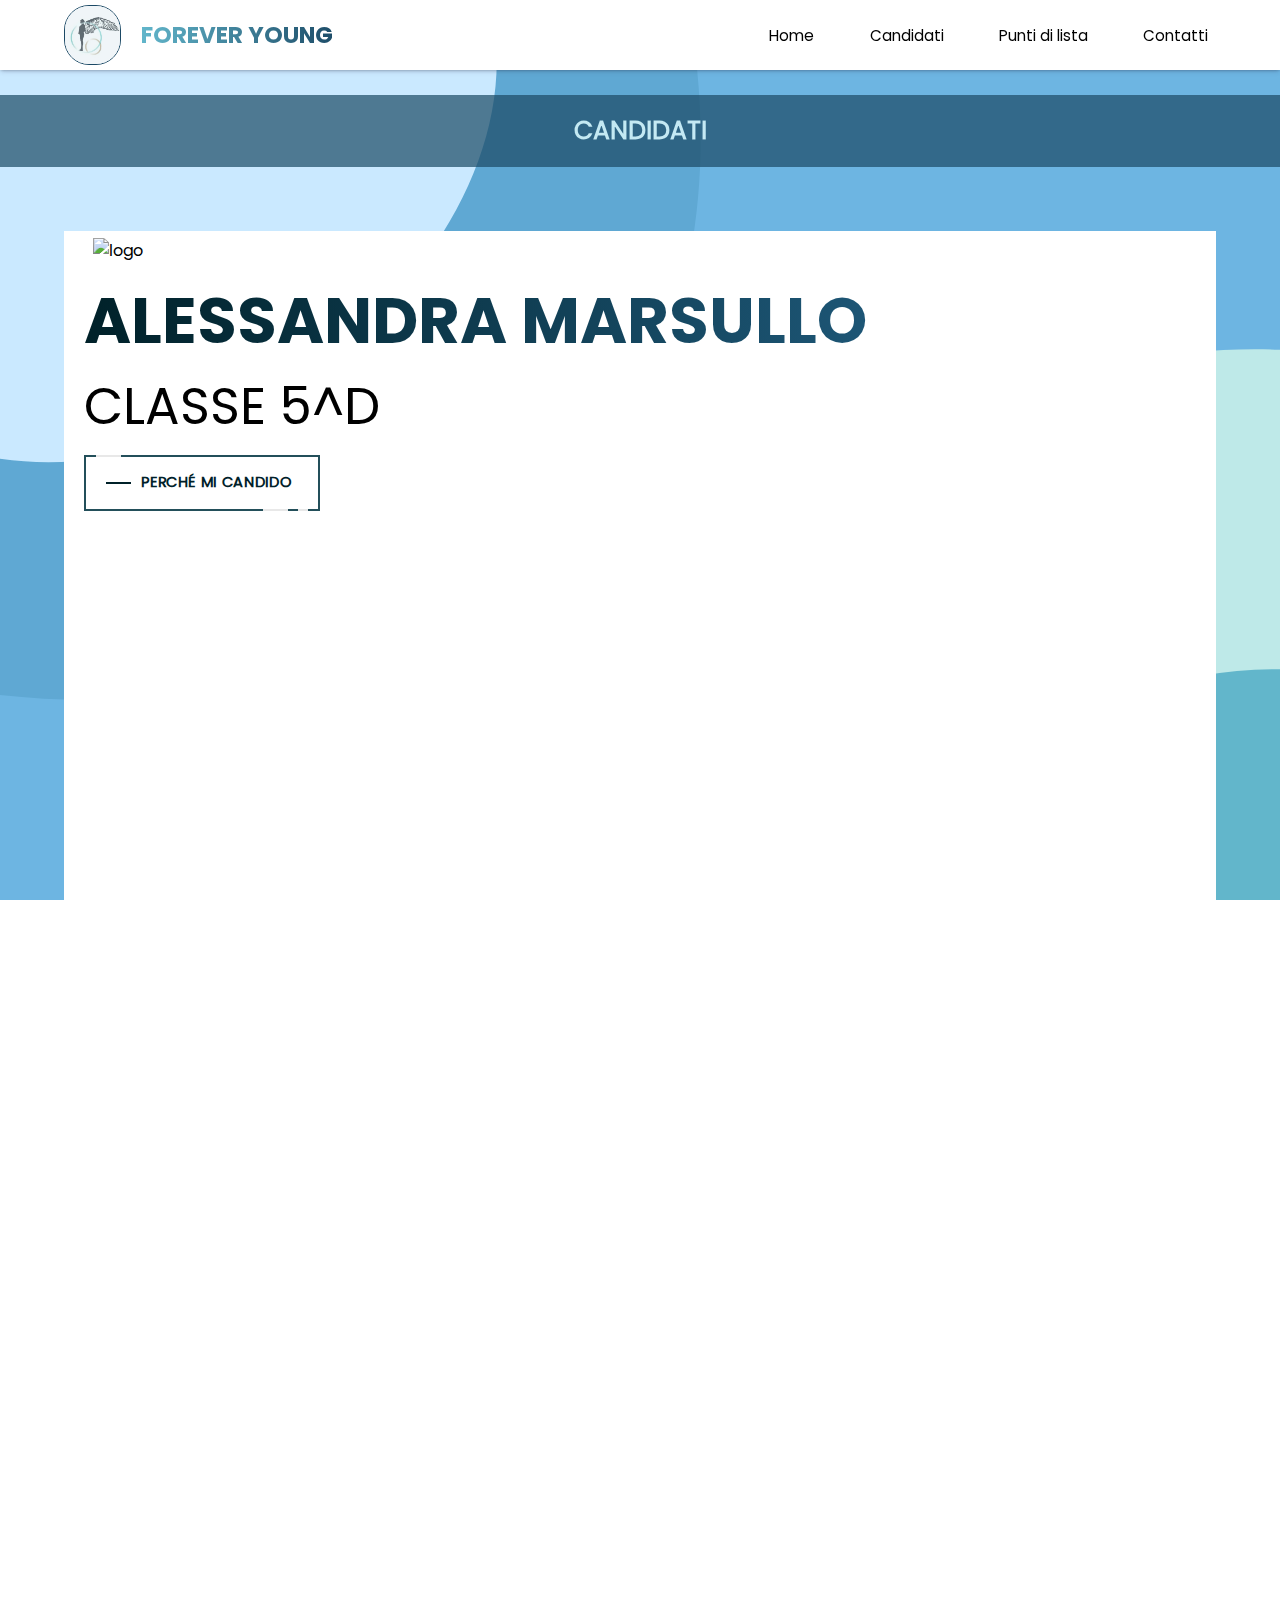
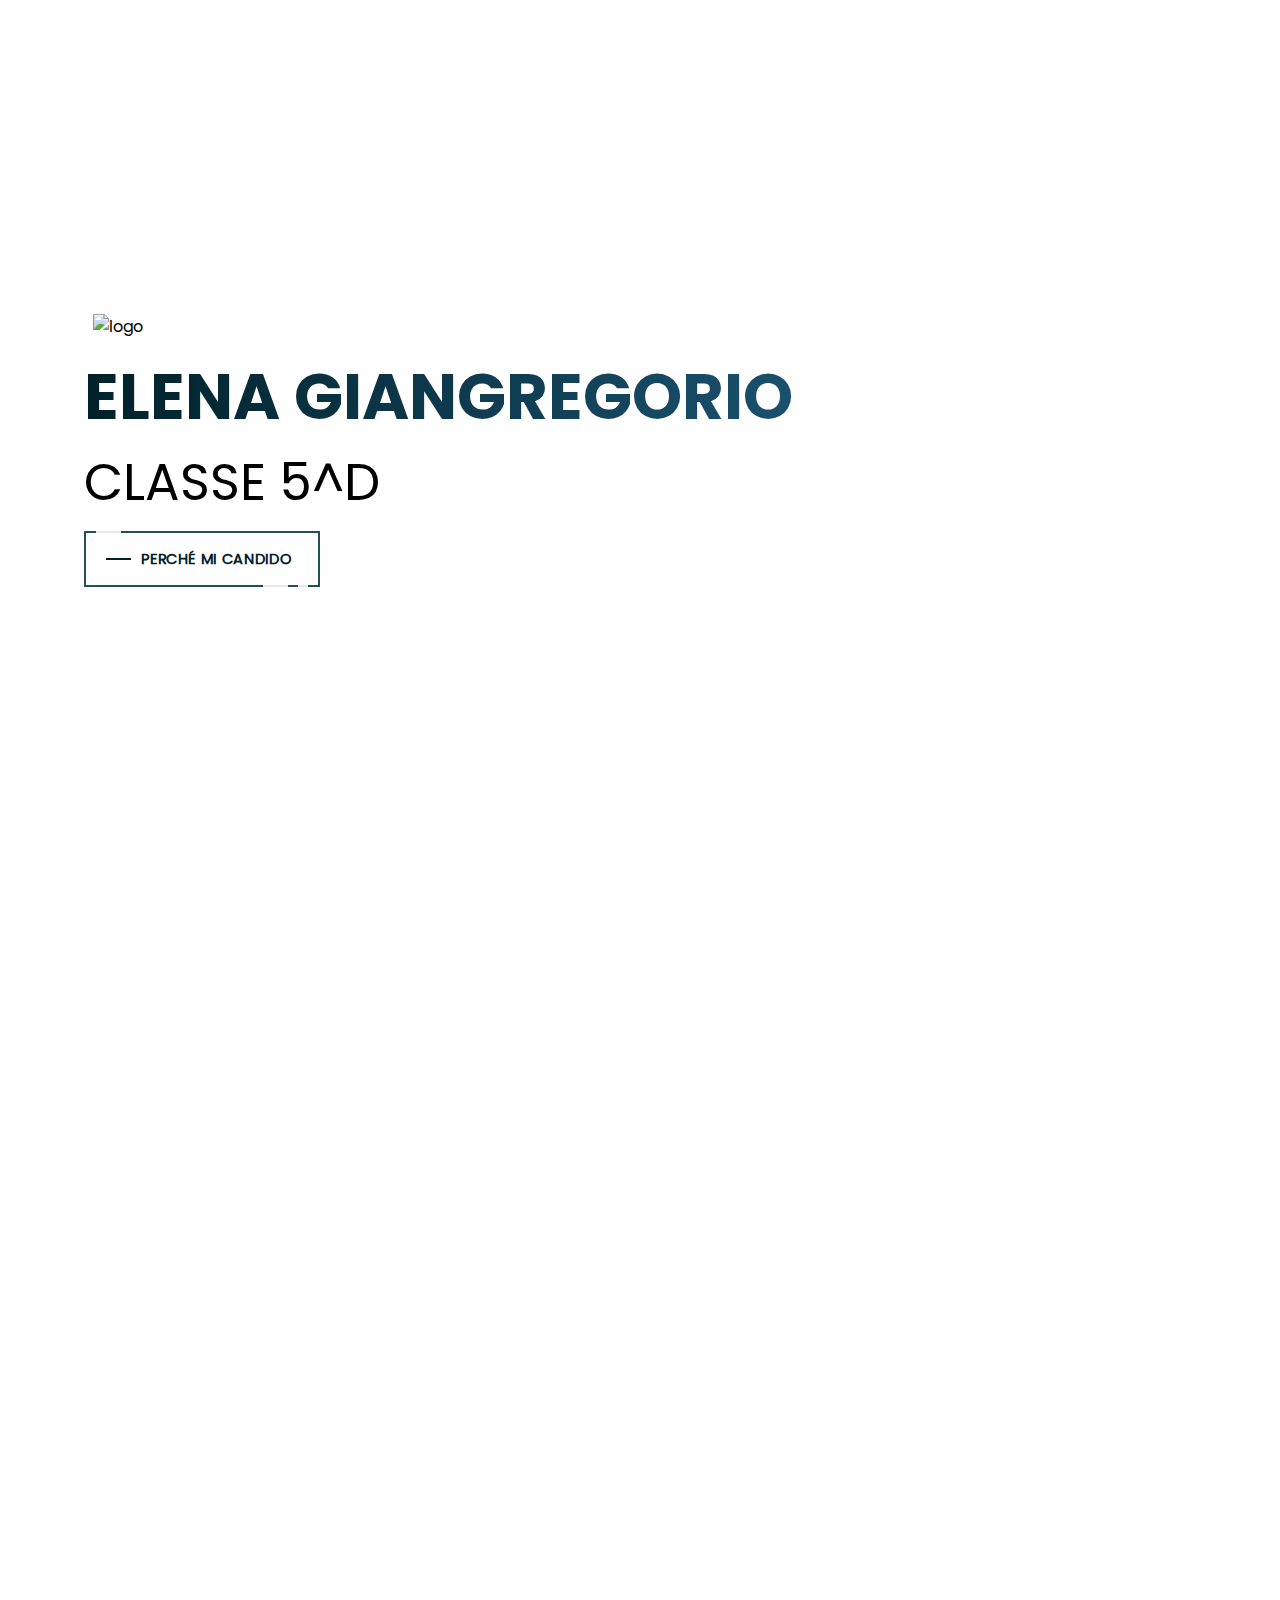
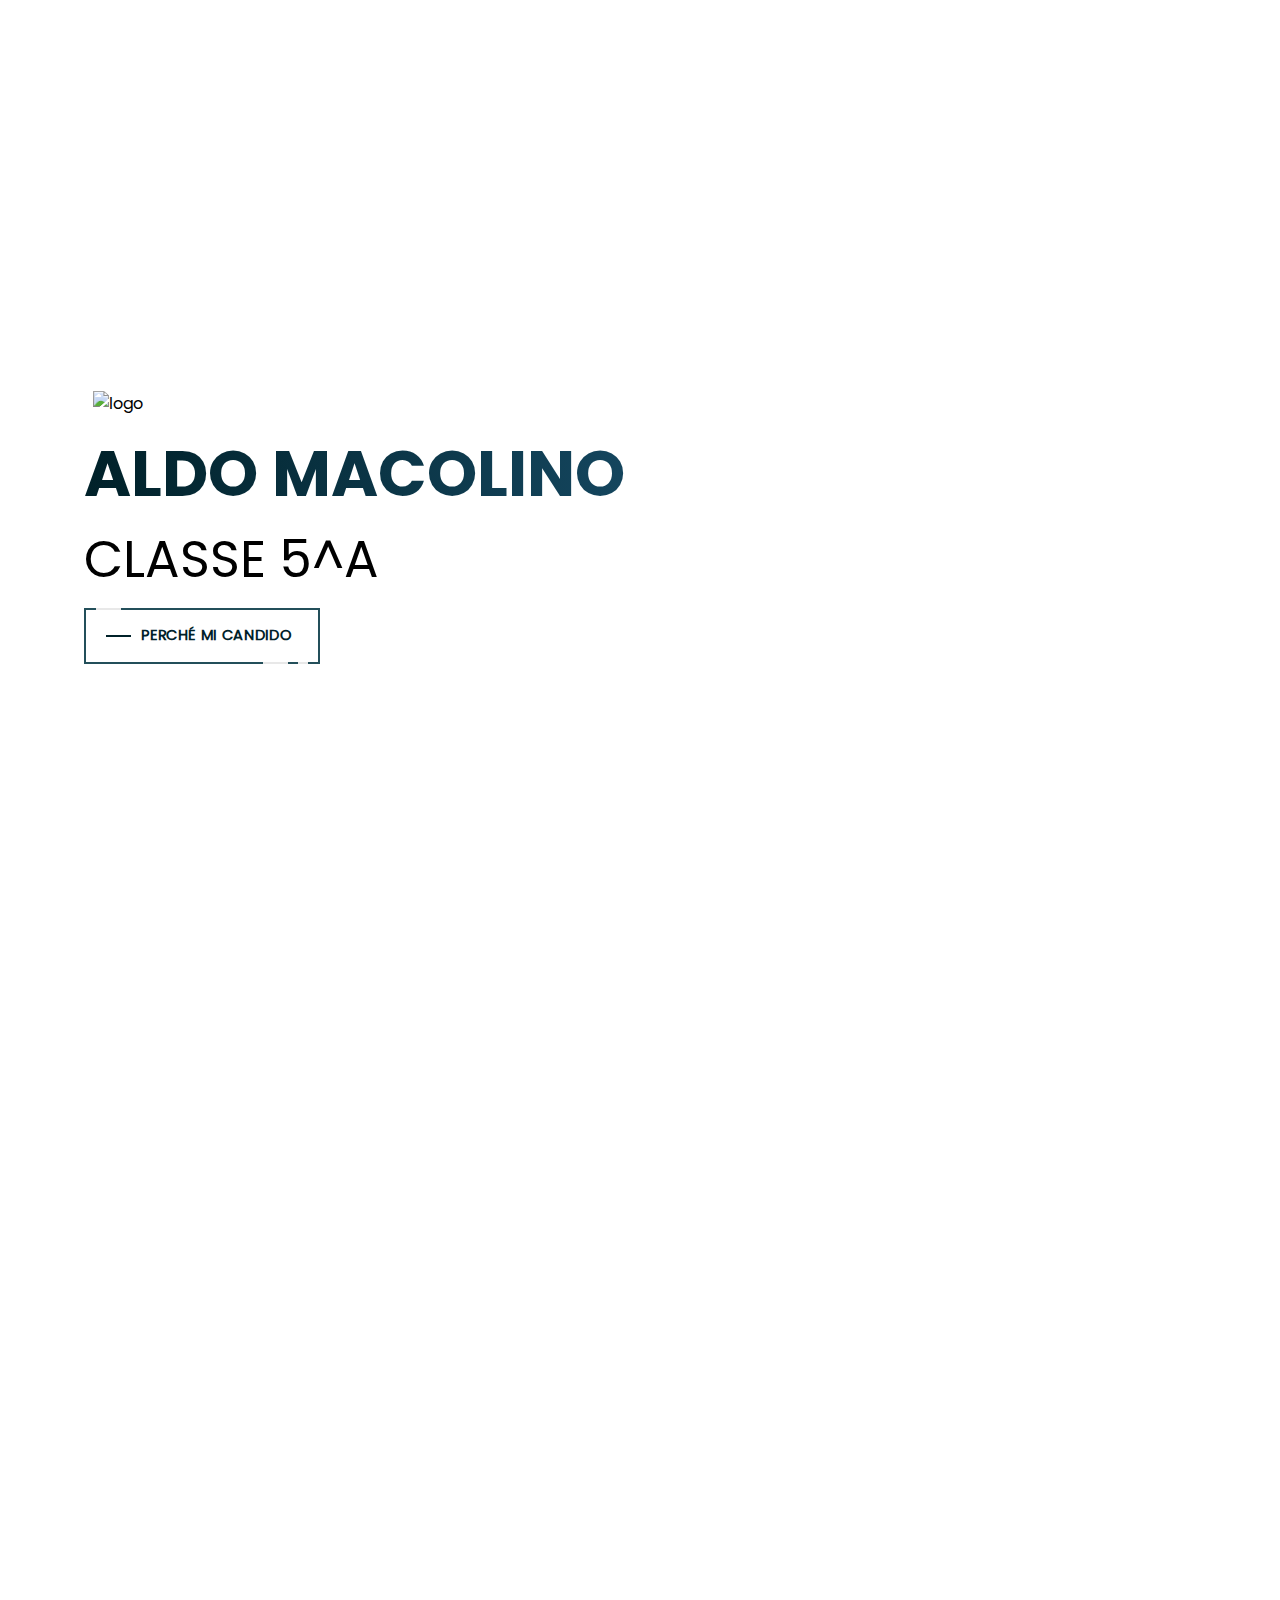
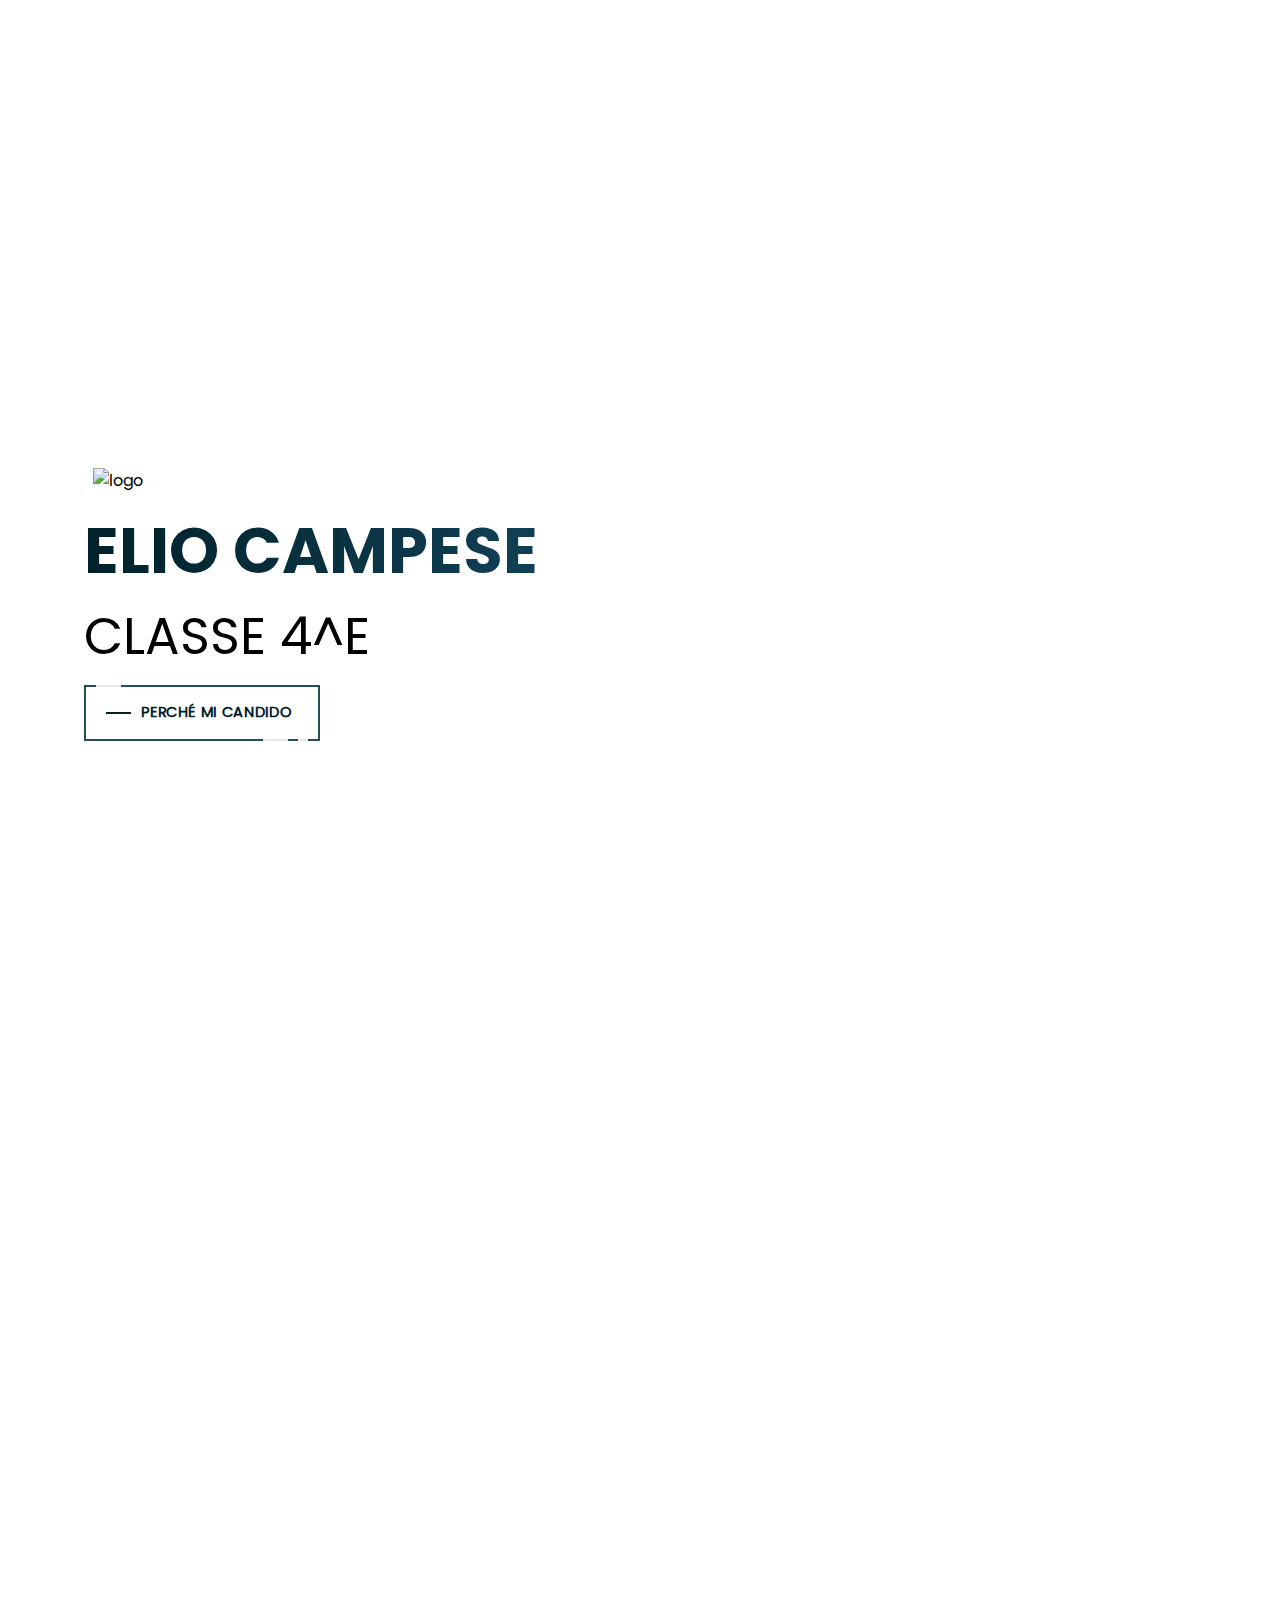
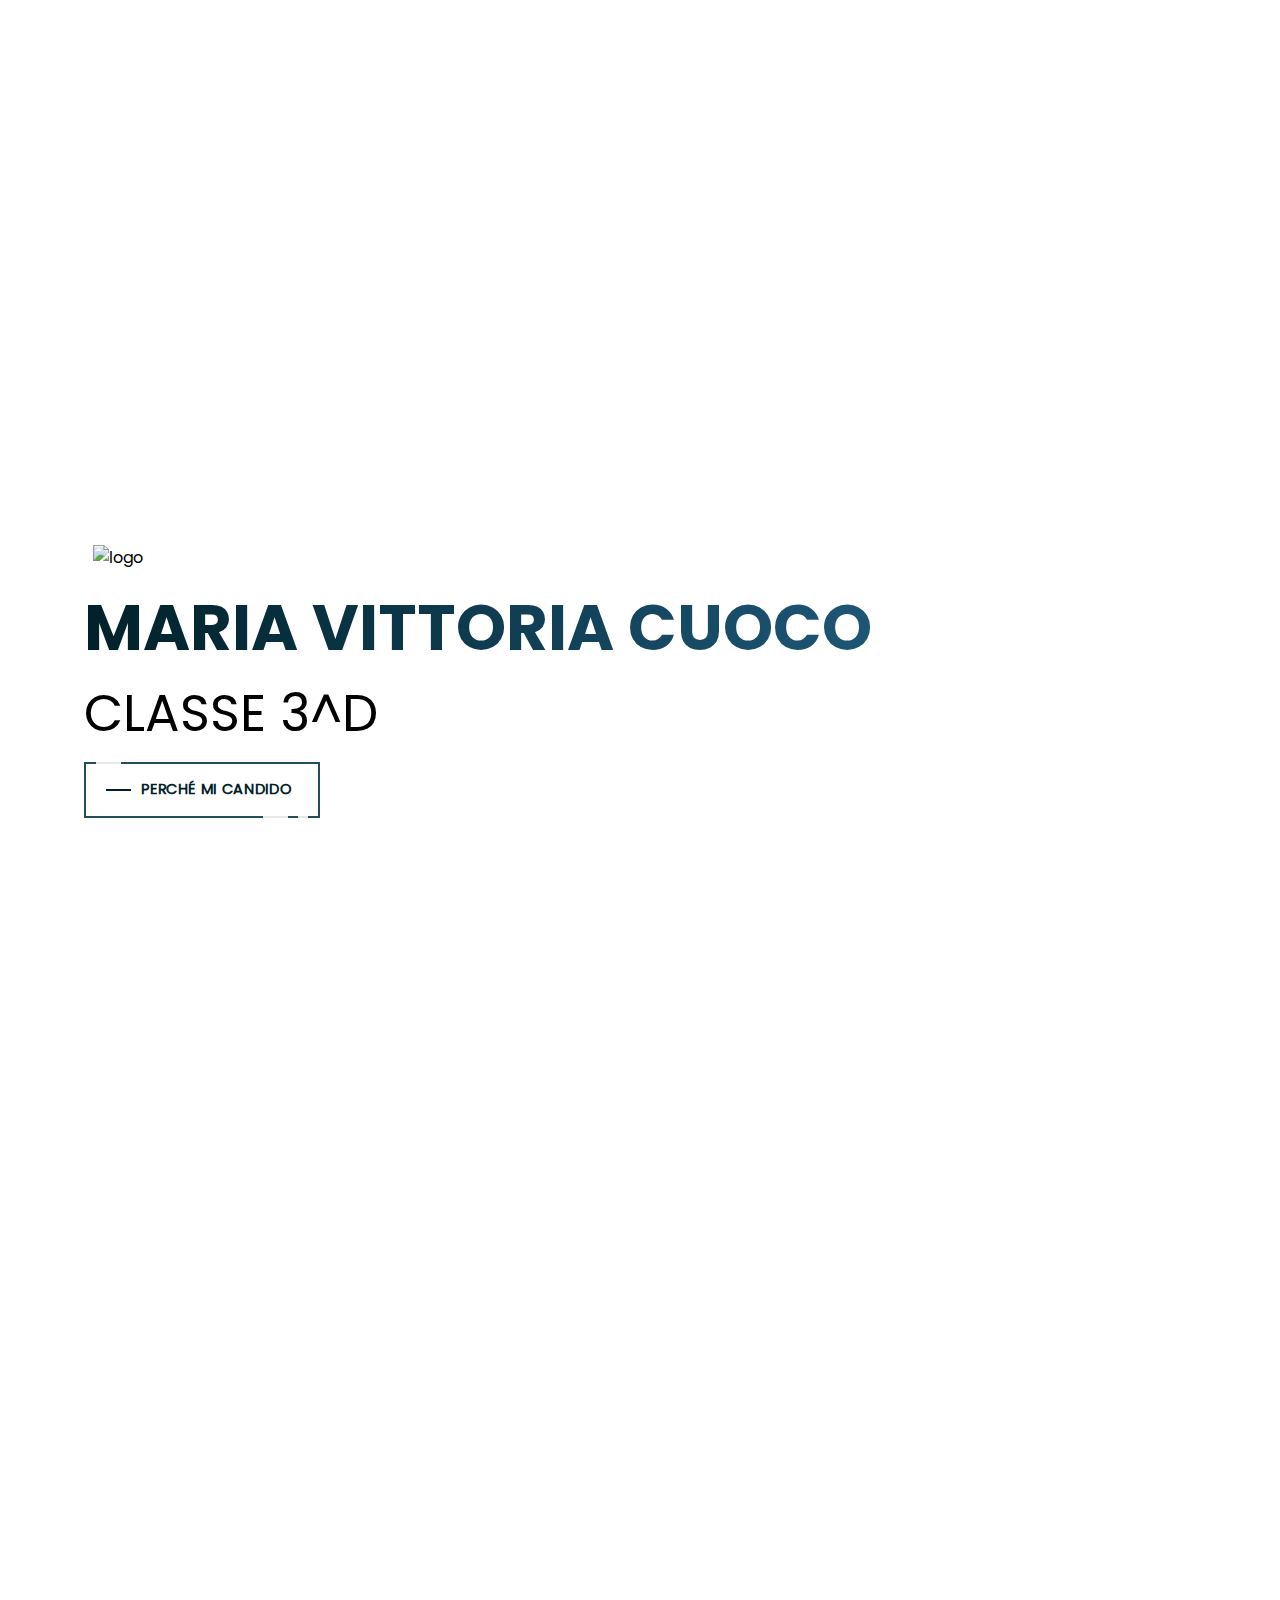
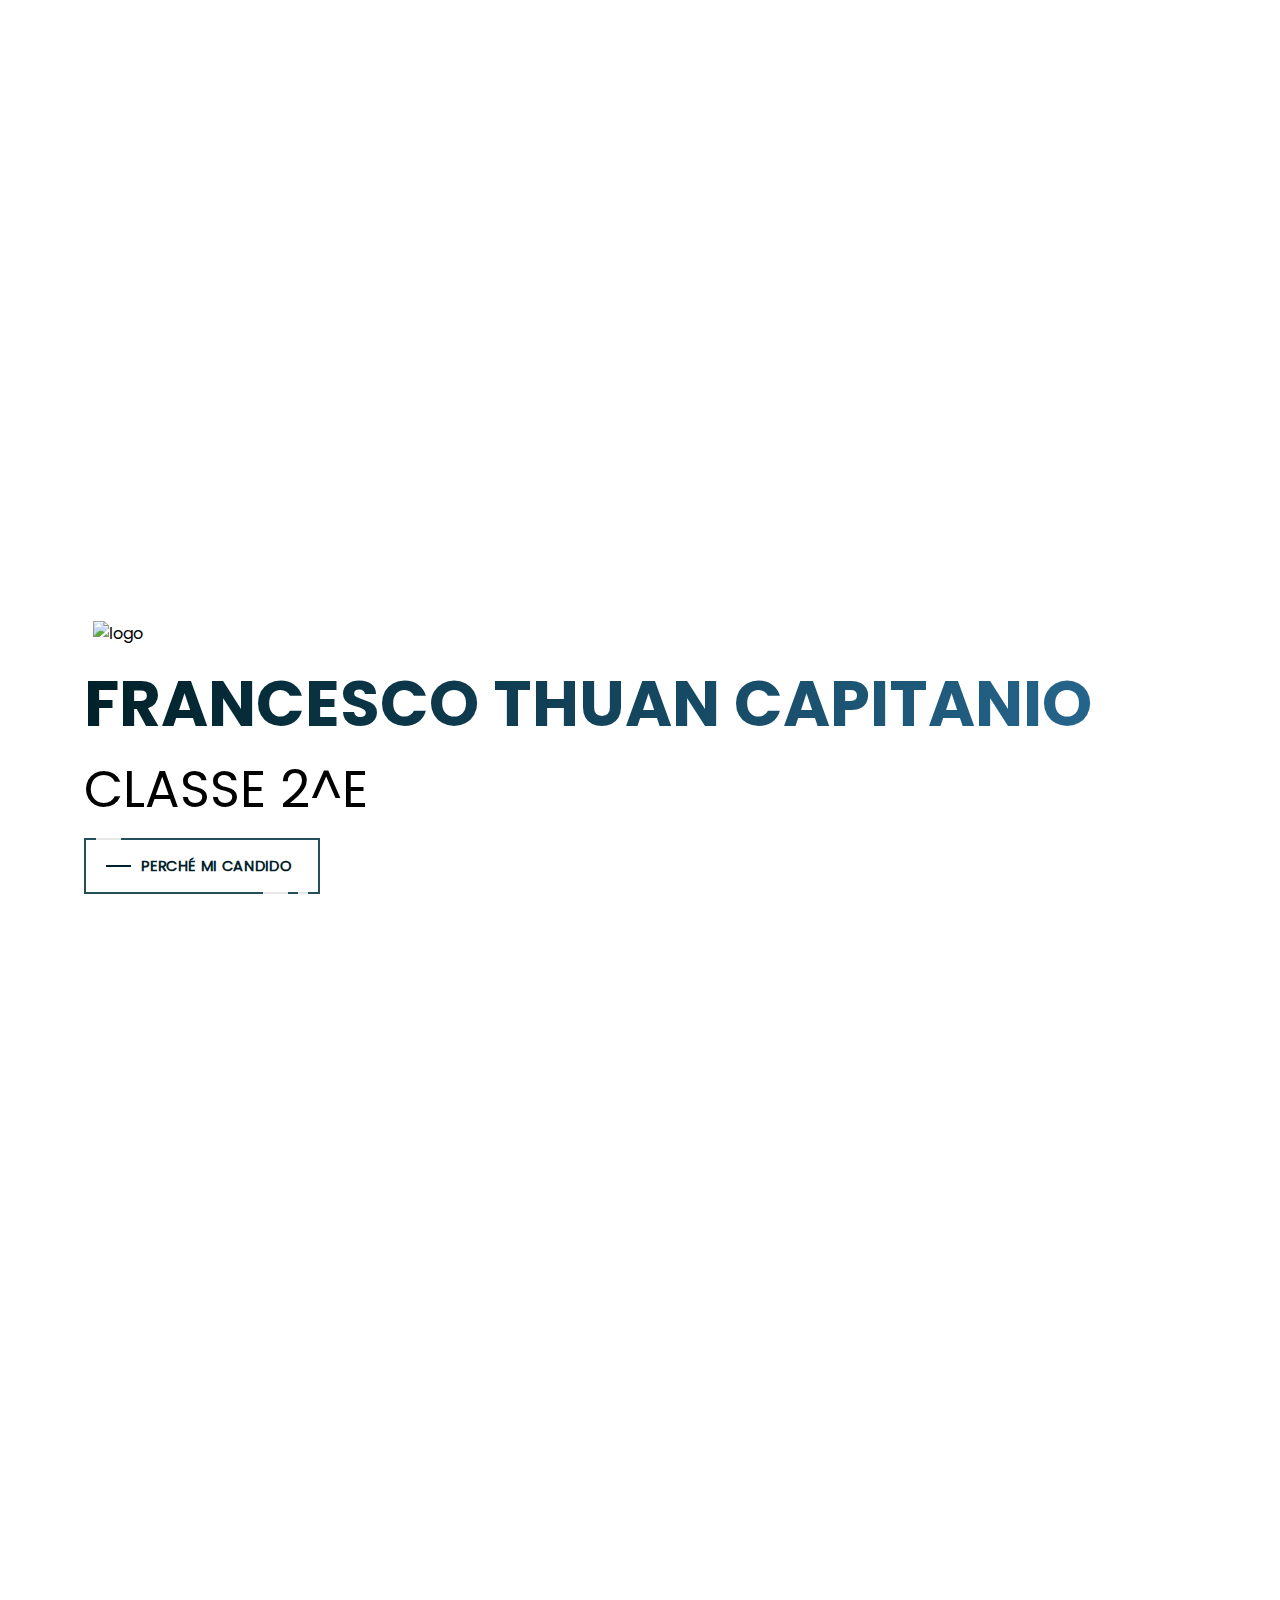
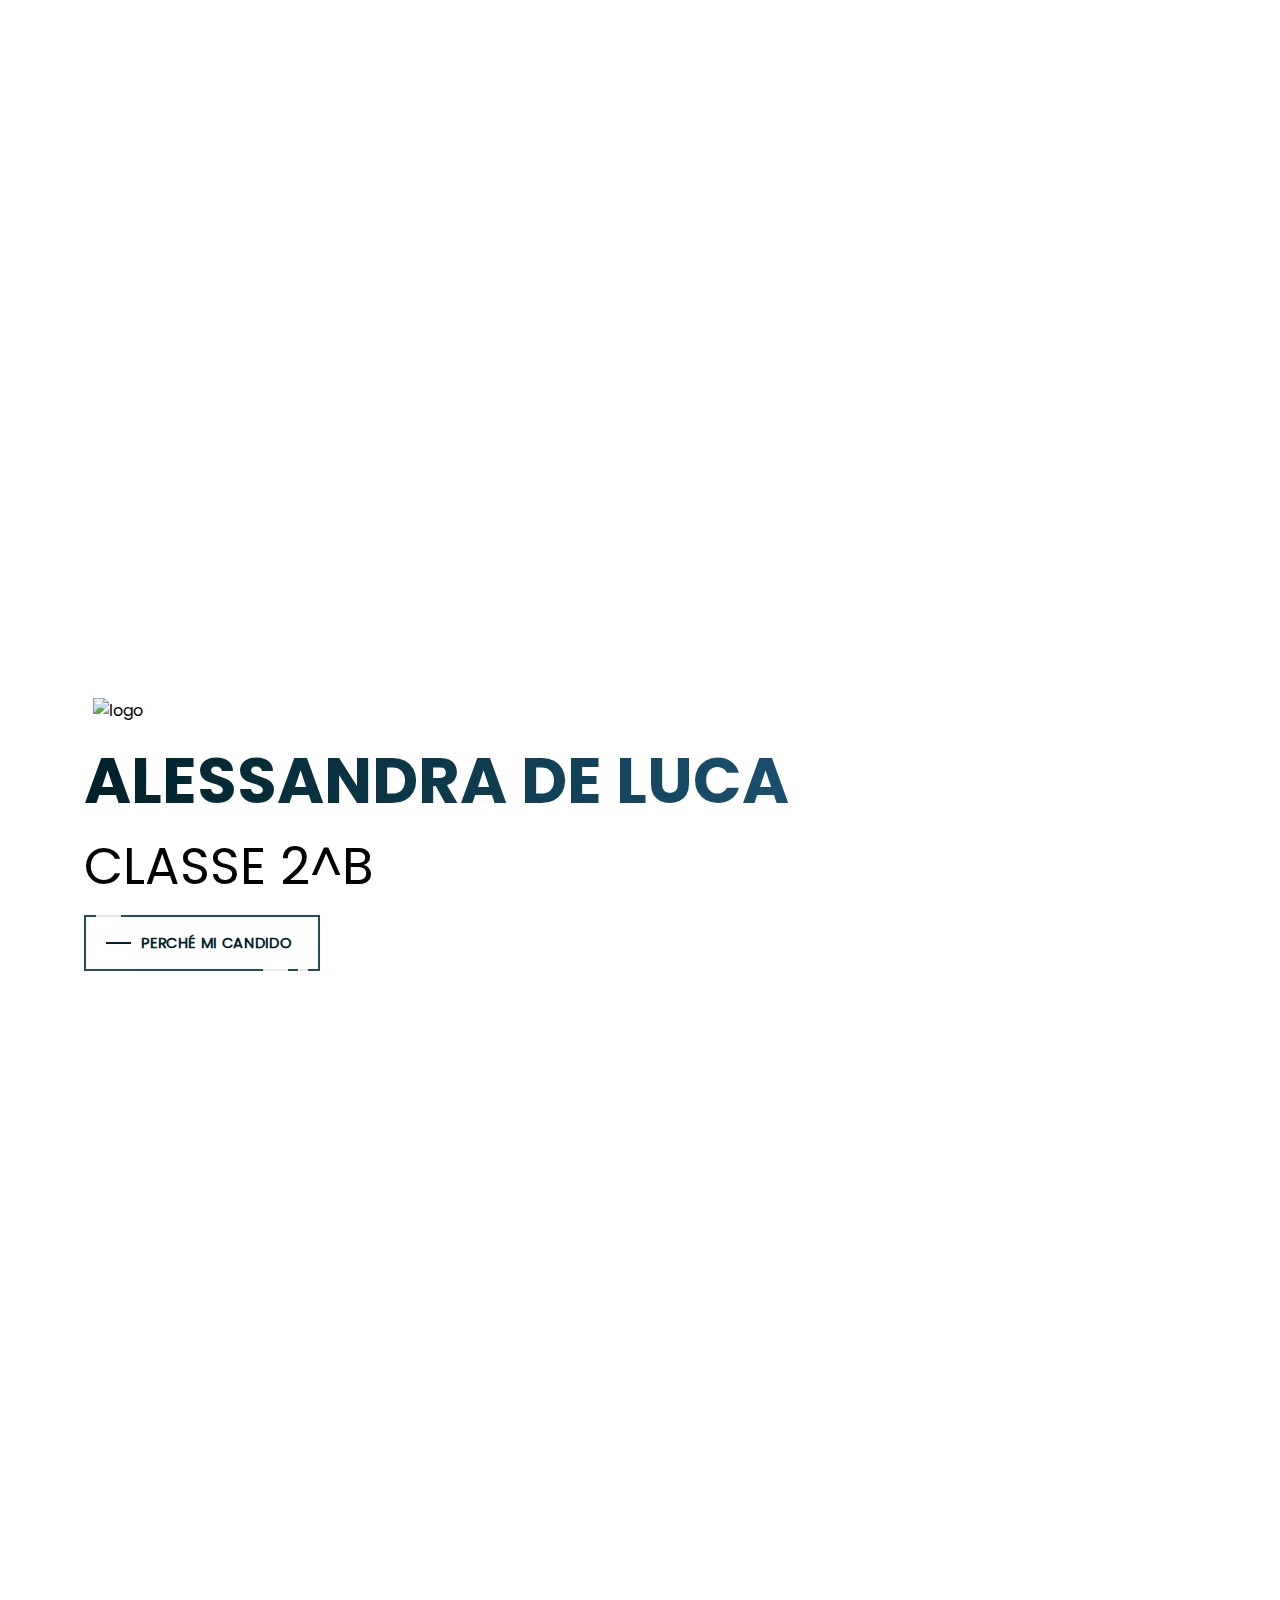
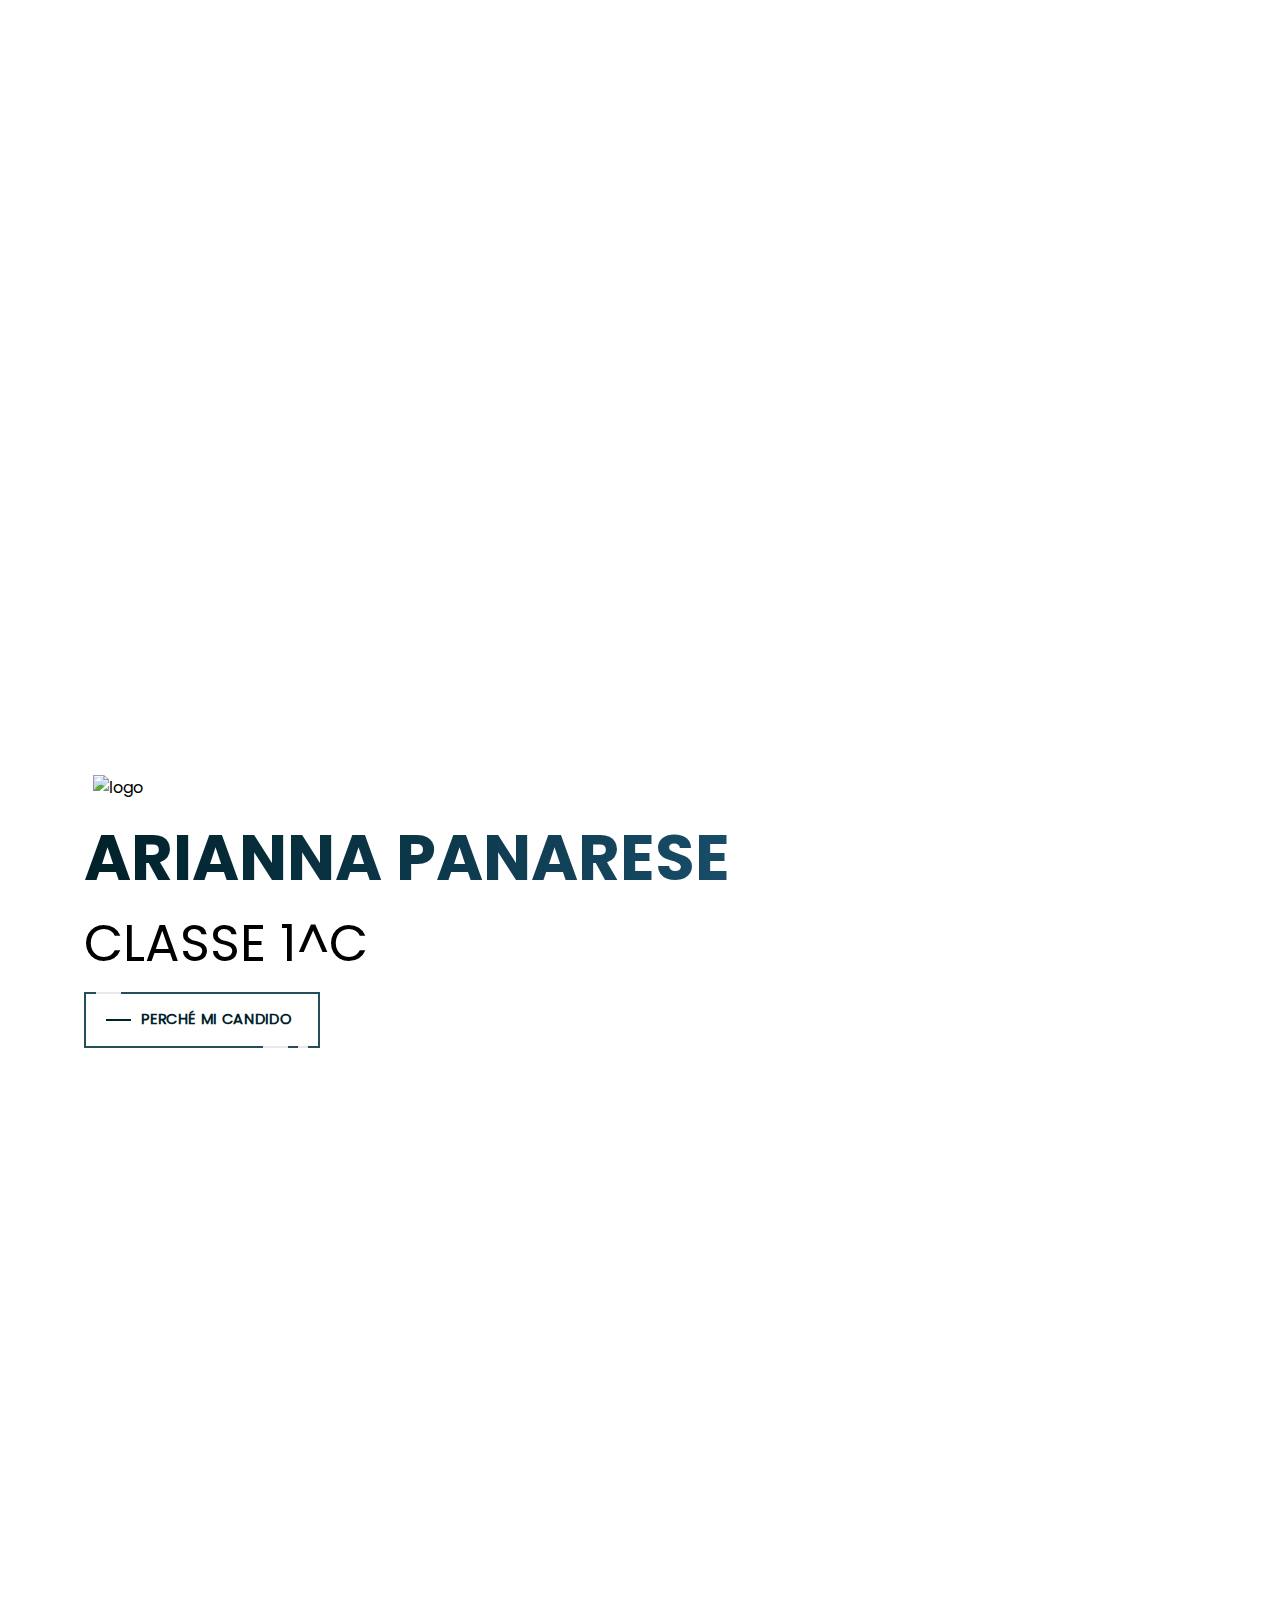
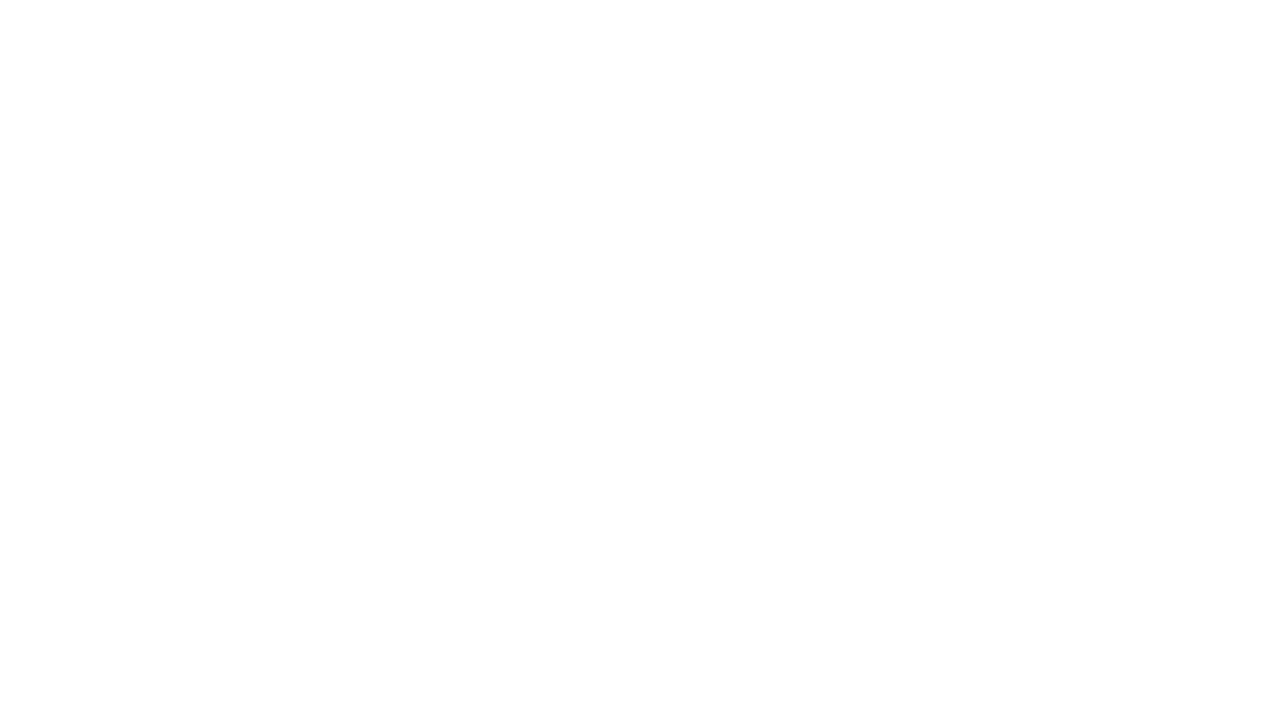
==== pages/candidati.html @ 3e50afc1 "Add files via upload" ====
<!DOCTYPE html>
<html lang="en">
  <head>
    <meta charset="UTF-8" />
    <meta name="viewport" content="width=device-width, initial-scale=1.0" />
    <meta http-equiv="X-UA-Compatible" content="ie=edge" />
    <title>Forever Young</title>
    <link rel="stylesheet" type="text/css" target="_blank" href="styles/candidati-style.css" />
    <meta http-equiv="ScreenOrientation" content="autoRotate:disabled">
  </head>
  <body>
    <div class="parent-container">
    <nav>
      <div class="logo">
        <img src="../logo.png" alt="logo" />
        <h1>FOREVER YOUNG</h1>
      </div>
      <ul>
        <li>
          <a href="../index.html">Home</a>
        </li>
        <li>
          <a href="candidati.html">Candidati</a>
        </li>
        <li>
          <a href="punti-di-lista.html">Punti di lista</a>
        </li>
        <li>
          <a href="contatti.html">Contatti</a>
        </li>
      </ul>
      <div class="hamburger">
        <span class="line"></span>
        <span class="line"></span>
        <span class="line"></span>
      </div>
    </nav>
    <div class="menubar">
      <ul>
        <h1>FOREVER YOUNG</h1>
        <li>
          <a href="../index.html">Home</a>
        </li>
        <li>
          <a href="../pages/candidati.html">Candidati</a>
        </li>
        <li>
          <a href="../pages/punti-di-lista.html">Punti di lista</a>
        </li>
        <li>
          <a href="../pages/contatti.html">Contatti</a>
        </li>
      </ul>
    </div>
        
    <div class="container">
        <div class="box1">
        <h1>CANDIDATI</h1>
        </div>
    <div class="box2">
    <div class="image1">
        <img src="foto candidati/DSC_0040.JPG" alt="logo" />
    </div>
    <p id="candidato1">ALESSANDRA MARSULLO</p>
    <p id="classe1">CLASSE 5^D</p>
    <a class="fancy" href="motivazione/alessandra-marsullo.html">
        <span class="top-key"></span>
        <span class="text">PerchÉ mi candido</span>
        <span class="bottom-key-1"></span>
        <span class="bottom-key-2"></span>
      </a>

    </div>
    <div class="box3">
        <div class="image1">
            <img src="foto candidati/DSC_0064.JPG"  alt="logo" />
        </div>
        <p id="candidato1">ELENA GIANGREGORIO</p>
        <p id="classe1">CLASSE 5^D</p>
        <a class="fancy" href="motivazione/elena-giangregorio.html">
            <span class="top-key"></span>
            <span class="text">PerchÉ mi candido</span>
            <span class="bottom-key-1"></span>
            <span class="bottom-key-2"></span>
          </a>
    
    
    </div>

    <div class="box4">
        <div class="image1">
            <img src="foto candidati/DSC_0081.JPG"  alt="logo" />
        </div>
        <p id="candidato1">ALDO MACOLINO</p>
        <p id="classe1">CLASSE 5^A</p>
        <a class="fancy" href="motivazione/aldo-macolino.html">
            <span class="top-key"></span>
            <span class="text">PerchÉ mi candido</span>
            <span class="bottom-key-1"></span>
            <span class="bottom-key-2"></span>
          </a>
    
    
    </div>

    <div class="box5">
      <div class="image1">
          <img src="foto candidati/DSC_0071.JPG"  alt="logo" />
      </div>
      <p id="candidato1">ELIO CAMPESE</p>
      <p id="classe1">CLASSE 4^E</p>
      <a class="fancy" href="motivazione/elio-campese.html">
          <span class="top-key"></span>
          <span class="text">PerchÉ mi candido</span>
          <span class="bottom-key-1"></span>
          <span class="bottom-key-2"></span>
        </a>
  
  
  </div>

  <div class="box6">
    <div class="image1">
        <img src="foto candidati/DSC_0050.JPG"  alt="logo" />
    </div>
    <p id="candidato1">MARIA VITTORIA CUOCO</p>
    <p id="classe1">CLASSE 3^D</p>
    <a class="fancy" href="motivazione/maria-vittoria-cuoco.html">
        <span class="top-key"></span>
        <span class="text">PerchÉ mi candido</span>
        <span class="bottom-key-1"></span>
        <span class="bottom-key-2"></span>
      </a>


</div>


<div class="box6">
  <div class="image1">
      <img src="foto candidati/DSC_0043.JPG"  alt="logo" />
  </div>
  <p id="candidato1">FRANCESCO THUAN CAPITANIO</p>
  <p id="classe1">CLASSE 2^E</p>
  <a class="fancy" href="motivazione/francesco-thuan-capitanio.html">
      <span class="top-key"></span>
      <span class="text">PerchÉ mi candido</span>
      <span class="bottom-key-1"></span>
      <span class="bottom-key-2"></span>
    </a>


</div>  


<div class="box7">
  <div class="image1">
      <img src="foto candidati/DSC_0053.JPG"  alt="logo" />
  </div>
  <p id="candidato1">ALESSANDRA DE LUCA</p>
  <p id="classe1">CLASSE 2^B</p>
  <a class="fancy" href="motivazione/alessandra-de-luca.html">
      <span class="top-key"></span>
      <span class="text">PerchÉ mi candido</span>
      <span class="bottom-key-1"></span>
      <span class="bottom-key-2"></span>
    </a>


</div>  
  
<div class="box8">
  <div class="image1">
      <img src="foto candidati/DSC_0046.JPG"  alt="logo" />
  </div>
  <p id="candidato1">ARIANNA PANARESE</p>
  <p id="classe1">CLASSE 1^C</p>
  <a class="fancy" href="motivazione/arianna-panarese.html">
      <span class="top-key"></span>
      <span class="text">PerchÉ mi candido</span>
      <span class="bottom-key-1"></span>
      <span class="bottom-key-2"></span>
    </a>


</div>   
  
  
  
  
  
  
  
  
  
  
  
  
  
  
  
  
  
  
  
  
  
  
  
  
  
  
  
  
  
  
  
  
  
  
  
  
    <script src="../script.js"></script>
    <svg preserveAspectRatio="xMidYMid slice" viewBox="10 10 80 80">
        <defs>
            <style>
                @keyframes rotate {
                         0% {
                        transform: rotate(0deg);
                    }
                    100% {
                        transform: rotate(360deg);
                    }
                }
                .out-top {
                    animation: rotate 20s linear infinite;
                    transform-origin: 13px 25px;
                }
                .in-top {
                    animation: rotate 10s linear infinite;
                    transform-origin: 13px 25px;
                }
                .out-bottom {
                    animation: rotate 25s linear infinite;
                    transform-origin: 84px 93px;
                }
                .in-bottom {
                    animation: rotate 15s linear infinite;
                    transform-origin: 84px 93px;
                }
            </style>
        </defs>
        <path fill="#5FA8D3" class="out-top" d="M37-5C25.1-14.7,5.7-19.1-9.2-10-28.5,1.8-32.7,31.1-19.8,49c15.5,21.5,52.6,22,67.2,2.3C59.4,35,53.7,8.5,37-5Z"/>
        <path fill="#CAE9FF" class="in-top" d="M20.6,4.1C11.6,1.5-1.9,2.5-8,11.2-16.3,23.1-8.2,45.6,7.4,50S42.1,38.9,41,24.5C40.2,14.1,29.4,6.6,20.6,4.1Z"/>
        <path fill="#BEE9E8" class="out-bottom" d="M105.9,48.6c-12.4-8.2-29.3-4.8-39.4.8-23.4,12.8-37.7,51.9-19.1,74.1s63.9,15.3,76-5.6c7.6-13.3,1.8-31.1-2.3-43.8C117.6,63.3,114.7,54.3,105.9,48.6Z"/>
        <path fill="#62B6CB" class="in-bottom" d="M102,67.1c-9.6-6.1-22-3.1-29.5,2-15.4,10.7-19.6,37.5-7.6,47.8s35.9,3.9,44.5-12.5C115.5,92.6,113.9,74.6,102,67.1Z"/>
    </svg>
    </div>
    </div>
    
  </body>
</html>
---- pages/styles/candidati-style.css ----
@font-face { font-family: Poppins-italic; 
    src: url('../../fonts/Poppins-Regular.ttf'); } 
  
    @font-face { font-family: Poppins-Bold; 
      src: url('../../fonts/Poppins-Bold.ttf'); } 
    
    
  
    * {
    box-sizing: border-box;
    -webkit-font-smoothing: antialiased;
    -moz-osx-font-smoothing: grayscale;
  }
  
  body {
    padding: 0;
    margin: 0;
    font-family: Poppins-italic
  }
  .parent-container {
      /* Assicurati che il parent non abbia overflow problematico */
      overflow: visible; /* Modifica o rimuovi overflow problematico */
  }
  
  nav {
    padding: 5px 5%;
    display: flex;
    justify-content: space-between;
    align-items: center;
    position: sticky;
    box-shadow: rgba(50, 50, 93, 0.25) 0px 2px 5px -1px,
      rgba(0, 0, 0, 0.3) 0px 1px 3px -1px;
    z-index: 1;
    background-color: white;
  }
  nav .logo {
    display: flex;
    align-items: center;
  }
  nav .logo img {
    height: 60px;
    width: auto;
    margin-right: 10px;
    border:solid #1B4965;
    border-width: 1px;
    border-radius: 25px;
  }
  nav .logo h1 {
    font-size: 1.1rem;
    background: linear-gradient(to right, #62B6CB 0%, #1B4965 100%);
    -webkit-background-clip: text;
    background-clip: text;
    -webkit-text-fill-color: transparent;
    font-family: Poppins-Bold;
    width: 200px;
    font-size: 23px;
    margin: 0;
    margin-left: 10px;
  }
  
  nav ul {
    list-style: none;
    display: flex;
  }
  nav ul li {
    margin-left: 1.5rem;
  }
  nav ul li a {
    text-decoration: none;
    color: #000;
    font-size: 95%;
    font-weight: 400;
    padding: 4px 8px;
    border-radius: 5px;
  }
  
  nav ul li a:hover {
    background-color: #f5f5f5;
  }
  
  .hamburger {
    display: none;
    cursor: pointer;
  }
  
  .hamburger .line {
    width: 25px;
    height: 1px;
    background-color: #1f1f1f;
    display: block;
    margin: 7px auto;
    transition: all 0.3s ease-in-out;
  }
  .hamburger-active {
    transition: all 0.3s ease-in-out;
    transition-delay: 0.6s;
    transform: rotate(45deg);
  }
  
  .hamburger-active .line:nth-child(2) {
    width: 0px;
  }
  
  .hamburger-active .line:nth-child(1),
  .hamburger-active .line:nth-child(3) {
    transition-delay: 0.3s;
  }
  
  .hamburger-active .line:nth-child(1) {
    transform: translateY(12px);
  }
  
  .hamburger-active .line:nth-child(3) {
    transform: translateY(-5px) rotate(90deg);
  }
  
  .menubar {
    position: absolute;
    top: 0;
    left: -60%;
    display: flex;
    justify-content: center;
    align-items: flex-start;
    width: 60%;
    height: 100vh;
    padding: 0 10%;
    background: rgba(255, 255, 255);
    transition: all 0.5s ease-in;
    z-index: 3;
  }
  
  .active {
    left: 0;
    box-shadow: rgba(149, 157, 165, 0.2) 0px 8px 24px;
  }
  
  .menubar ul h1{
      background: linear-gradient(to right, #62B6CB 0%, #1B4965 100%);
      background-clip: text;
      -webkit-text-fill-color: transparent;
      font-family: Poppins-Bold;
      font-size: 30px;
  }
  
  
  .menubar ul {
    padding: 0;
    list-style: none;
  }
  .menubar ul li {
    margin-bottom: 32px;
  }
  
  .menubar ul li a {
    text-decoration: none;
    color: #000;
    font-size: 95%;
    font-weight: 400;
    padding: 5px 10px;
    border-radius: 5px;
  }
  
  .menubar ul li a:hover {
    background-color: #f5f5f5;
  }
  @media screen and (max-width: 790px) {
    .hamburger {
      display: block;
    }
    nav ul {
      display: none;
    }
  }
  
  
  svg {
      position: fixed;
      left: 0;
      width: 100%;
      height: 100vh;
      top: 0;
      background-color:#6db5e2;
  }
  
  
  .links {
      position: fixed;
      bottom: 20px;
      right: 20px;
      font-size: 18px;
      font-family: sans-serif;
  }
  a {
      text-decoration: none;
      color: black;
      margin-left: 1em;
  }
  a:hover {
      text-decoration: underline;
  }
  a img.icon {
      display: inline-block;
      height: 1em;
      margin: 0 0 -0.1em 0.3em;
  }
  
  .container{
      position: relative;
  }
 
  .container h1{
    z-index: 2;
    background: linear-gradient(to right, #BEE9E8 0%, #CAE9FF 100%);
    background-clip: text;
    -webkit-text-fill-color: transparent;
    text-align: center;
    font-size: 25px;
    position: relative;
}

.container .box1{
    z-index: 2;
    width: 100%;
    background-color: #1b4965b4;
    margin-top: 25px;
    animation: 1s fadeIn
    

}
@keyframes fadeIn {
    0% {

      opacity: 0;
    }
    100% {
      opacity: 1;
    }
  }

     @keyframes fadeInUp {
    0% {
      transform: translateY(50%);
      opacity: 0;
    }
    100% {
      transform: translateY(0%);
      opacity: 1;
    }
  }
  
  @keyframes fadeInUp2 {
    0% {
      transform: translateY(50%);
      opacity: 0;
    }
    100% {
        transform: translateY(0%);
      opacity: 1;
    }
    
  }
  
  
  /*candidati*/
  
  .container {
    display: flex;
    flex-direction: column;
    align-items: center;
    width: 100%;
}
  
  
  
  .container .box2{
      margin-top: 5vw;
      z-index: 2;
      background-color: #ffffff;
      border-radius: 10;
      animation: 1s fadeInUp;
      width: 90%;
      height: 121vw;
  }

.container .box2 .image1 img {
    position: relative;
    width: 95%;
    display: block;
    margin-left: auto;
    margin-right: auto;
    margin-top: 7px;

}
   
.container .box2 #candidato1 {
    font-family: Poppins-Bold;
    background: linear-gradient(to right, #002129 0%, #2a6d97 100%);
    -webkit-background-clip: text;
    background-clip: text;
    -webkit-text-fill-color: transparent;
    font-size: 5vw;
    margin-top: 10px;
    margin-bottom: 0%;
    margin-left: 20px;
}


.container .box2 #classe1 {
    margin: 0%;
    margin-left: 20px;
    font-size: 4vw;
}

/* From Uiverse.io by cssbuttons-io */ 
.fancy {
    background-color: transparent;
    border: 2px solid #234f5a;
    border-radius: 0;
    box-sizing: border-box;
    color: #fff;
    cursor: pointer;
    display: inline-block;
    font-weight: 700;
    letter-spacing: 0.05em;
    margin: 0;
    margin-left: 20px;
    margin-top: 10px;
    outline: none;
    overflow: visible;
    padding: 1.25em 2em;
    position: relative;
    text-align: center;
    text-decoration: none;
    text-transform: none;
    transition: all 0.3s ease-in-out;
    user-select: none;
    font-size: 13px;
   }
   
   .fancy::before {
    content: " ";
    width: 1.5625rem;
    height: 2px;
    background: #002129;
    top: 50%;
    left: 1.5em;
    position: absolute;
    transform: translateY(-50%);
    transform-origin: center;
    transition: background 0.3s linear, width 0.3s linear;
   }
   
   .fancy .text {
    font-size: 1.125em;
    line-height: 1.33333em;
    padding-left: 2em;
    display: block;
    text-align: left;
    transition: all 0.3s ease-in-out;
    text-transform: uppercase;
    text-decoration: none;
    color: #002129;
   }
   
   .fancy .top-key {
    height: 2px;
    width: 1.5625rem;
    top: -2px;
    left: 0.625rem;
    position: absolute;
    background: #e8e8e8;
    transition: width 0.5s ease-out, left 0.3s ease-out;
   }
   
   .fancy .bottom-key-1 {
    height: 2px;
    width: 1.5625rem;
    right: 1.875rem;
    bottom: -2px;
    position: absolute;
    background: #e8e8e8;
    transition: width 0.5s ease-out, right 0.3s ease-out;
   }
   
   .fancy .bottom-key-2 {
    height: 2px;
    width: 0.625rem;
    right: 0.625rem;
    bottom: -2px;
    position: absolute;
    background: #e8e8e8;
    transition: width 0.5s ease-out, right 0.3s ease-out;
   }
   
   .fancy:hover {
    color: white;
    background: linear-gradient(to right, #2a6d97 0%, #002129 100%);

   }
   
   .fancy:hover::before {
    width: 0.9375rem;
    background: white;
   }
   
   .fancy:hover .text {
    color: white;
    padding-left: 1.5em;
   }
   
   .fancy:hover .top-key {
    left: -2px;
    width: 0px;
   }
   
   .fancy:hover .bottom-key-1,
    .fancy:hover .bottom-key-2 {
    right: 0;
    width: 0;
   }

.container .box3{
    margin-top: 10vw;
    z-index: 2;
    background-color: #ffffff;
    border-radius: 10;
    animation: 1s fadeInUp2;
    width: 90%;
    height: 121vw;
    
}
  


.container .box3 .image1 img {
    position: relative;
    width: 95%;
    display: block;
    margin-left: auto;
    margin-right: auto;
    margin-top: 7px;

}
   
.container .box3 #candidato1 {
    font-family: Poppins-Bold;
    background: linear-gradient(to right, #002129 0%, #2a6d97 100%);
    -webkit-background-clip: text;
    background-clip: text;
    -webkit-text-fill-color: transparent;
    font-size: 5vw;
    margin-top: 10px;
    margin-bottom: 0%;
    margin-left: 20px;
}


.container .box3 #classe1 {
    margin: 0%;
    margin-left: 20px;
    font-size: 4vw;
}


.container .box4{
  margin-top: 10vw;
  z-index: 2;
  background-color: #ffffff;
  border-radius: 10;
  animation: 1s fadeInUp2;
  width: 90%;
  height: 121vw;
}
  


.container .box4 .image1 img {
    position: relative;
    width: 95%;
    display: block;
    margin-left: auto;
    margin-right: auto;
    margin-top: 7px;

}
   
.container .box4 #candidato1 {
  font-family: Poppins-Bold;
  background: linear-gradient(to right, #002129 0%, #2a6d97 100%);
  -webkit-background-clip: text;
  background-clip: text;
  -webkit-text-fill-color: transparent;
  font-size: 5vw;
  margin-top: 10px;
  margin-bottom: 0%;
  margin-left: 20px;
}


.container .box4 #classe1 {
    margin: 0%;
    margin-left: 20px;
    font-size: 4vw;
}
  
  
.container .box5{
  margin-top: 10vw;
  z-index: 2;
  background-color: #ffffff;
  border-radius: 10;
  animation: 1s fadeInUp2;
  width: 90%;
  height: 121vw;
}
  


.container .box5 .image1 img {
    position: relative;
    width: 95%;
    display: block;
    margin-left: auto;
    margin-right: auto;
    margin-top: 7px;

}
   
.container .box5 #candidato1 {
  font-family: Poppins-Bold;
  background: linear-gradient(to right, #002129 0%, #2a6d97 100%);
  -webkit-background-clip: text;
  background-clip: text;
  -webkit-text-fill-color: transparent;
  font-size: 5vw;
  margin-top: 10px;
  margin-bottom: 0%;
  margin-left: 20px;
}


.container .box5 #classe1 {
    margin: 0%;
    margin-left: 20px;
    font-size: 4vw;
}
  
.container .box6{
  margin-top: 10vw;
  z-index: 2;
  background-color: #ffffff;
  border-radius: 10;
  animation: 1s fadeInUp2;
  width: 90%;
  height: 121vw;
}
  


.container .box6 .image1 img {
    position: relative;
    width: 95%;
    display: block;
    margin-left: auto;
    margin-right: auto;
    margin-top: 7px;

}
   
.container .box6 #candidato1 {
  font-family: Poppins-Bold;
  background: linear-gradient(to right, #002129 0%, #2a6d97 100%);
  -webkit-background-clip: text;
  background-clip: text;
  -webkit-text-fill-color: transparent;
  font-size: 5vw;
  margin-top: 10px;
  margin-bottom: 0%;
  margin-left: 20px;
}


.container .box6 #classe1 {
    margin: 0%;
    margin-left: 20px;
    font-size: 4vw;
}


.container .box7{
  margin-top: 10vw;
  z-index: 2;
  background-color: #ffffff;
  border-radius: 10;
  animation: 1s fadeInUp2;
  width: 90%;
  height: 121vw;
}
  


.container .box7 .image1 img {
    position: relative;
    width: 95%;
    display: block;
    margin-left: auto;
    margin-right: auto;
    margin-top: 7px;

}
   
.container .box7 #candidato1 {
  font-family: Poppins-Bold;
  background: linear-gradient(to right, #002129 0%, #2a6d97 100%);
  -webkit-background-clip: text;
  background-clip: text;
  -webkit-text-fill-color: transparent;
  font-size: 5vw;
  margin-top: 10px;
  margin-bottom: 0%;
  margin-left: 20px;
}


.container .box7 #classe1 {
    margin: 0%;
    margin-left: 20px;
    font-size: 4vw;
}

.container .box8{
  margin-top: 10vw;
  z-index: 2;
  background-color: #ffffff;
  border-radius: 10;
  animation: 1s fadeInUp2;
  width: 90%;
  height: 121vw;
}
  


.container .box8 .image1 img {
    position: relative;
    width: 95%;
    display: block;
    margin-left: auto;
    margin-right: auto;
    margin-top: 7px;

}
   
.container .box8 #candidato1 {
  font-family: Poppins-Bold;
  background: linear-gradient(to right, #002129 0%, #2a6d97 100%);
  -webkit-background-clip: text;
  background-clip: text;
  -webkit-text-fill-color: transparent;
  font-size: 5vw;
  margin-top: 10px;
  margin-bottom: 0%;
  margin-left: 20px;
}


.container .box8 #classe1 {
    margin: 0%;
    margin-left: 20px;
    font-size: 4vw;
}
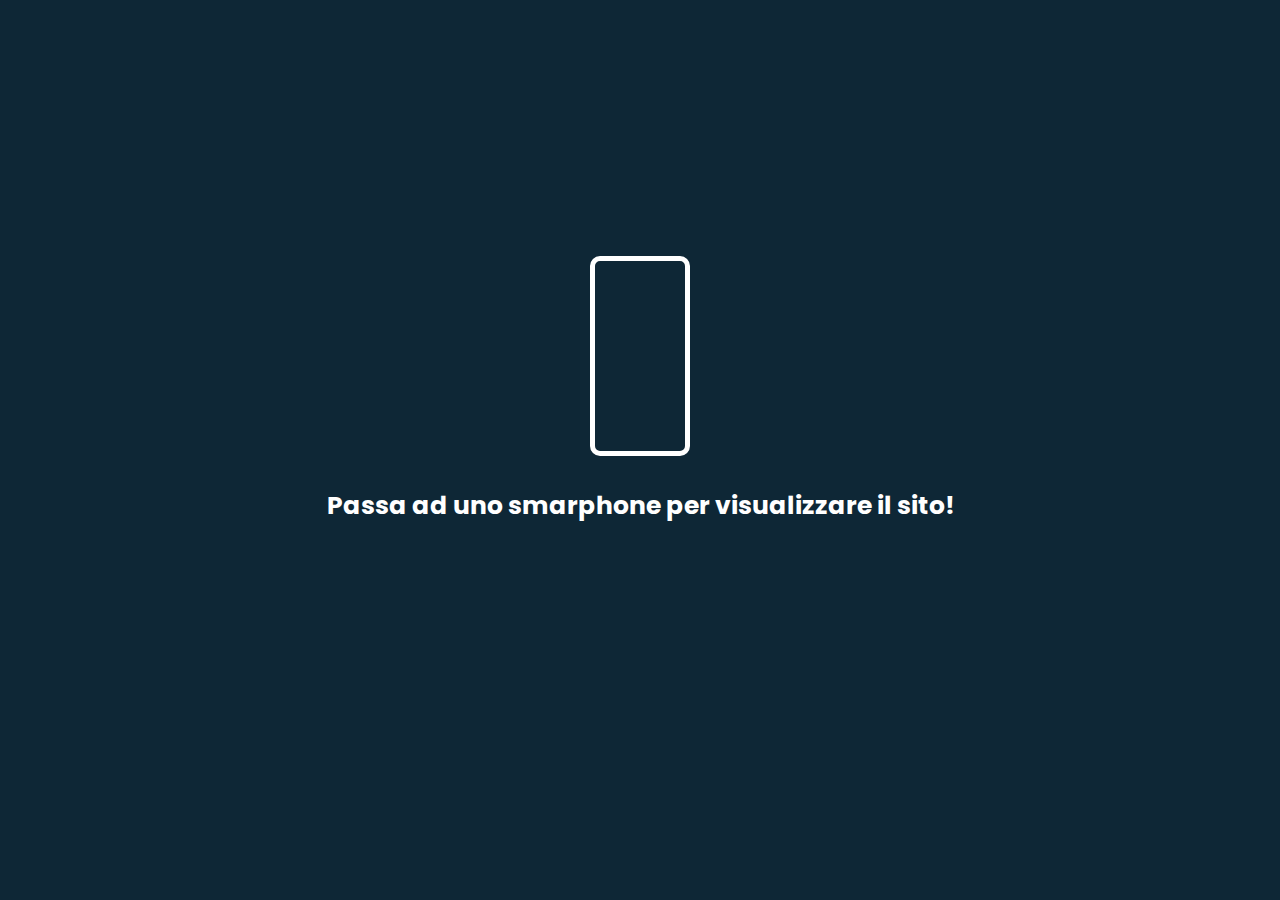
==== commit 345ce0aa: "Add files via upload" ====
--- a/pages/candidati.html
+++ b/pages/candidati.html
@@ -7,8 +7,31 @@
     <title>Forever Young</title>
     <link rel="stylesheet" type="text/css" target="_blank" href="styles/candidati-style.css" />
     <meta http-equiv="ScreenOrientation" content="autoRotate:disabled">
+    <link rel="icon" type="image/x-icon" href="../logo-icon.ico">
   </head>
   <body>
+    <div class="messagepc">
+      <div class="phone2"></div>
+      <p>Passa ad uno smarphone per visualizzare il sito!</p>
+      </div>
+    
+    
+    <div class="phone">
+    </div>
+    <div class="message">
+     Per favore ruota il tuo dispositivo!
+    </div>
+
+    
+    
+    
+    
+    
+    
+    
+    
+    
+    
     <div class="parent-container">
     <nav>
       <div class="logo">
@@ -59,7 +82,7 @@
         </div>
     <div class="box2">
     <div class="image1">
-        <img src="foto candidati/DSC_0040.JPG" alt="logo" />
+        <img src="../DSC_0040.png" alt="logo" />
     </div>
     <p id="candidato1">ALESSANDRA MARSULLO</p>
     <p id="classe1">CLASSE 5^D</p>
@@ -73,7 +96,7 @@
     </div>
     <div class="box3">
         <div class="image1">
-            <img src="foto candidati/DSC_0064.JPG"  alt="logo" />
+            <img src="../DSC_0064.jpg"  alt="logo" />
         </div>
         <p id="candidato1">ELENA GIANGREGORIO</p>
         <p id="classe1">CLASSE 5^D</p>
@@ -89,7 +112,7 @@
 
     <div class="box4">
         <div class="image1">
-            <img src="foto candidati/DSC_0081.JPG"  alt="logo" />
+            <img src="../DSC_0081.JPG"  alt="logo" />
         </div>
         <p id="candidato1">ALDO MACOLINO</p>
         <p id="classe1">CLASSE 5^A</p>
@@ -105,7 +128,7 @@
 
     <div class="box5">
       <div class="image1">
-          <img src="foto candidati/DSC_0071.JPG"  alt="logo" />
+          <img src="../DSC_0071.JPG"  alt="logo" />
       </div>
       <p id="candidato1">ELIO CAMPESE</p>
       <p id="classe1">CLASSE 4^E</p>
@@ -121,7 +144,7 @@
 
   <div class="box6">
     <div class="image1">
-        <img src="foto candidati/DSC_0050.JPG"  alt="logo" />
+        <img src="../DSC_0050.JPG"  alt="logo" />
     </div>
     <p id="candidato1">MARIA VITTORIA CUOCO</p>
     <p id="classe1">CLASSE 3^D</p>
@@ -138,7 +161,7 @@
 
 <div class="box6">
   <div class="image1">
-      <img src="foto candidati/DSC_0043.JPG"  alt="logo" />
+      <img src="../DSC_0043.JPG"  alt="logo" />
   </div>
   <p id="candidato1">FRANCESCO THUAN CAPITANIO</p>
   <p id="classe1">CLASSE 2^E</p>
@@ -155,7 +178,7 @@
 
 <div class="box7">
   <div class="image1">
-      <img src="foto candidati/DSC_0053.JPG"  alt="logo" />
+      <img src="../DSC_0053.JPG"  alt="logo" />
   </div>
   <p id="candidato1">ALESSANDRA DE LUCA</p>
   <p id="classe1">CLASSE 2^B</p>
@@ -171,7 +194,7 @@
   
 <div class="box8">
   <div class="image1">
-      <img src="foto candidati/DSC_0046.JPG"  alt="logo" />
+      <img src="../DSC_0046.JPG"  alt="logo" />
   </div>
   <p id="candidato1">ARIANNA PANARESE</p>
   <p id="classe1">CLASSE 1^C</p>
@@ -188,7 +211,12 @@
   
   
   
-  
+<footer>  
+  <P><small>
+    Made by Alessandro Pica © 2024 Forever Young.<br> All Rights Reserved.
+  </small></P>
+</footer>
+
   
   
   
--- a/pages/styles/candidati-style.css
+++ b/pages/styles/candidati-style.css
@@ -12,10 +12,211 @@
     -moz-osx-font-smoothing: grayscale;
   }
   
+  
+  .phone {
+    height: 50px;
+    width: 100px;
+    border: 3px solid rgb(255, 255, 255);
+    border-radius: 10px;
+    animation: rotate1 1.5s ease-in-out infinite alternate;
+    display: none;
+    z-index: 10;
+    /* display: none; */
+  }
+  
+  .message {
+    color: rgb(255, 255, 255);
+    font-size: 1em;
+    margin-top: 40px;
+    display: none;
+    z-index: 10;
+    /* display: none; */
+  }
+  
+  @keyframes rotate1 {
+    0% {
+      transform: rotate(0deg)
+    }
+    50% {
+      transform: rotate(-90deg)
+    }
+    100% {
+      transform: rotate(-90deg)
+    }
+  }
+  
+  @media only screen and (max-device-width: 900px) and (orientation: landscape) {
+    .phone, .message {
+      display: block;
+    }
+    .parent-container {
+      display: none;
+    }
+    body {
+      display: flex;
+      justify-content: center;
+      align-items: center;
+      flex-direction: column;
+      background-color:#0e2736
+    }
+  }
+  
+  
+  
+  
+  @media only screen and (max-device-width: 850px) and (max-device-height: 500px) and (orientation: landscape) {
+    .phone, .message {
+      display: block;
+    }
+    .parent-container{
+      display: none;
+    }
+    body {
+      display: flex;
+      justify-content: center;
+      align-items: center;
+      flex-direction: column;
+      background-color:#0e2736
+    }
+  }
+  
+  
+  
+  .phone2 {
+    position: relative;
+  
+    height: 200px;
+    width: 100px;
+    border: 5px solid rgb(255, 255, 255);
+    border-radius: 10px;
+    display: none;
+    z-index: 10;
+    /* display: none; */
+  }
+  
+  
+  
+  
+  .messagepc{
+    display: none;
+    z-index: 15;
+    
+    /* display: none; */
+  }
+  
+  
+  
+  
+  
+  
+  
+  
+  .messagepc p{
+    position: relative;
+    transform: translateY(-50%);
+    font-size: 25px;
+    color: white;
+    font-family: Poppins-Bold;
+    margin-top: 50px;
+  }
+  
+  
+  
+  
+  @media only screen and (min-device-width: 900px){
+    .messagepc {
+      display: block;
+      background-color:#0e2736;
+      width: 100%;
+      height:100vh;
+      margin-top: 0;
+      text-align: center;
+      justify-content: center;
+      
+    }
+    .parent-container{
+      display: none
+    };
+    body {
+      display: flex;
+      justify-content: center;
+      align-items: center;
+      flex-direction: column;
+      background-color:#224f6b
+    }
+    .phone2 {
+      display:block;
+      display: table;
+      margin-right: auto;
+      margin-left: auto;
+      margin-top: 20%;
+    }
+  
+  }
+  
+  
+  @media only screen and (min-device-height: 1000px){
+    .messagepc {
+      display: block;
+      background-color:#0e2736;
+      width: 100%;
+      height:100vh;
+      margin-top: 0;
+      text-align: center;
+      justify-content: center;
+      
+    }
+    .parent-container{
+      display: none
+    };
+    body {
+      display: flex;
+      justify-content: center;
+      align-items: center;
+      flex-direction: column;
+      background-color:#224f6b
+    }
+    .phone2 {
+      display:block;
+      display: table;
+      margin-right: auto;
+      margin-left: auto;
+      margin-top: 20%;
+    }
+  
+  }
+  
+  
+  
+  
+  
+  
+  
+  
+  
+  
+  
+  
+  
+  
+  
+  
+  
+  
+  
+  
+  
+  
+  
+  
+  
   body {
     padding: 0;
     margin: 0;
-    font-family: Poppins-italic
+    font-family: Poppins-italic;
+    min-height: 100vh;
+    display: flex;
+    flex-direction: column;
   }
   .parent-container {
       /* Assicurati che il parent non abbia overflow problematico */
@@ -667,4 +868,19 @@
     margin: 0%;
     margin-left: 20px;
     font-size: 4vw;
+}
+
+footer{
+  background-color: #0d2533de;
+  margin-top: 100px;
+  z-index: 2;
+  text-align: center;
+  width: 100%;
+
+}
+
+footer small{
+  position: relative;
+  margin: 5px;
+  color:white
 }